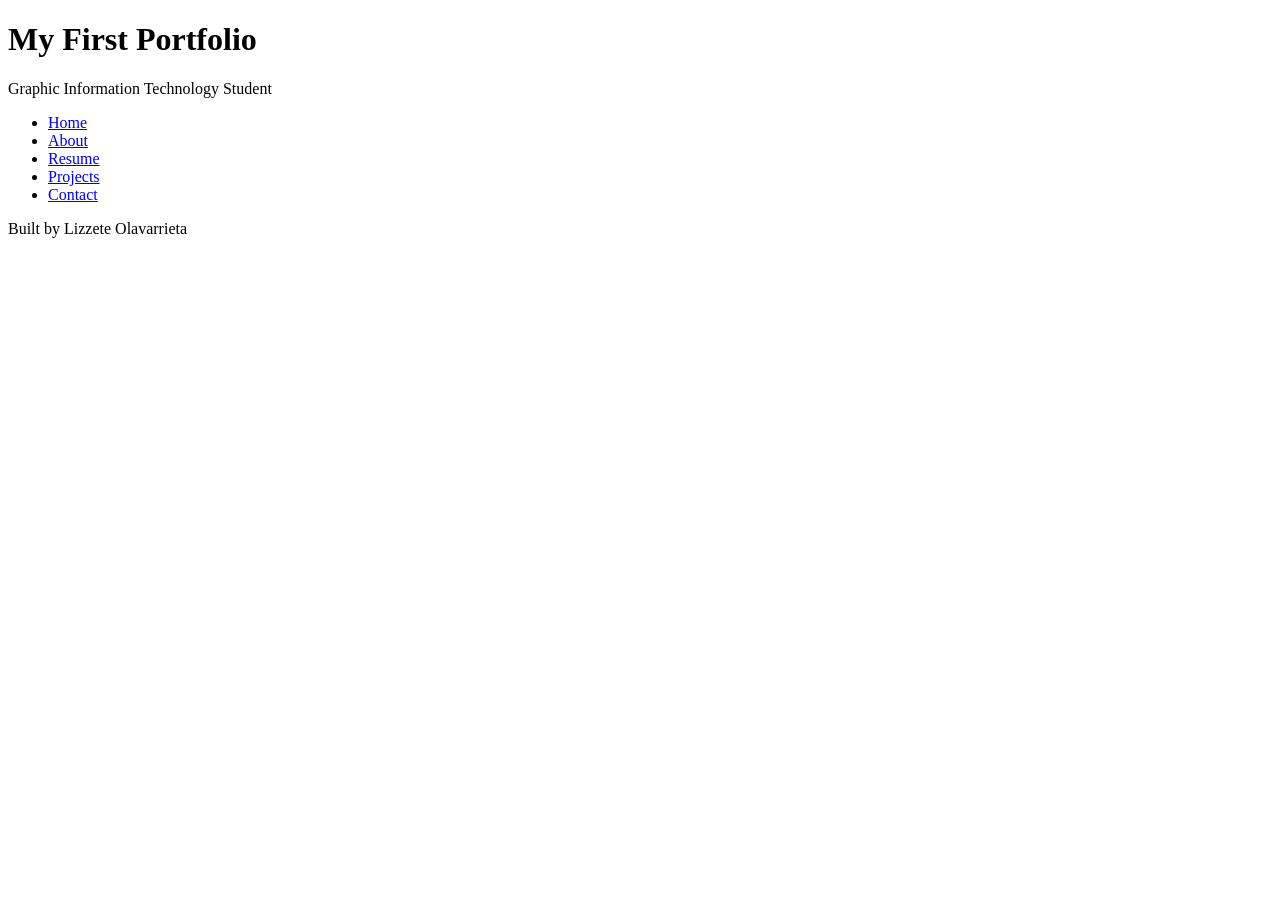
==== index.html @ f0baecd9 "HTML basics All the content necessary for the code-along" ====
<!DOCTYPE html>
<html lang="en">
<head>
    <meta charset="UTF-8">
    <meta name="viewport" content="width=device-width, initial-scale=1.0">
    <title>Lizzete Olavarrieta's portfolio</title>
</head>
<body>
    <header>
        <h1>My First Portfolio</h1>
        <p>Graphic Information Technology Student</p>
    </header>
    <nav>
        <ul>
            <li><a href="index.html">Home</a></li>
            <li><a href="about.html">About</a></li>
            <li><a href="resume.html">Resume</a></li>
            <li><a href="projects.html">Projects</a></li>
            <li><a href="contact.html">Contact</a></li>
        </ul>
    </nav>
    <main></main>
    <footer>
        <p>Built by Lizzete Olavarrieta</p>
    </footer>
    
</body>
</html>
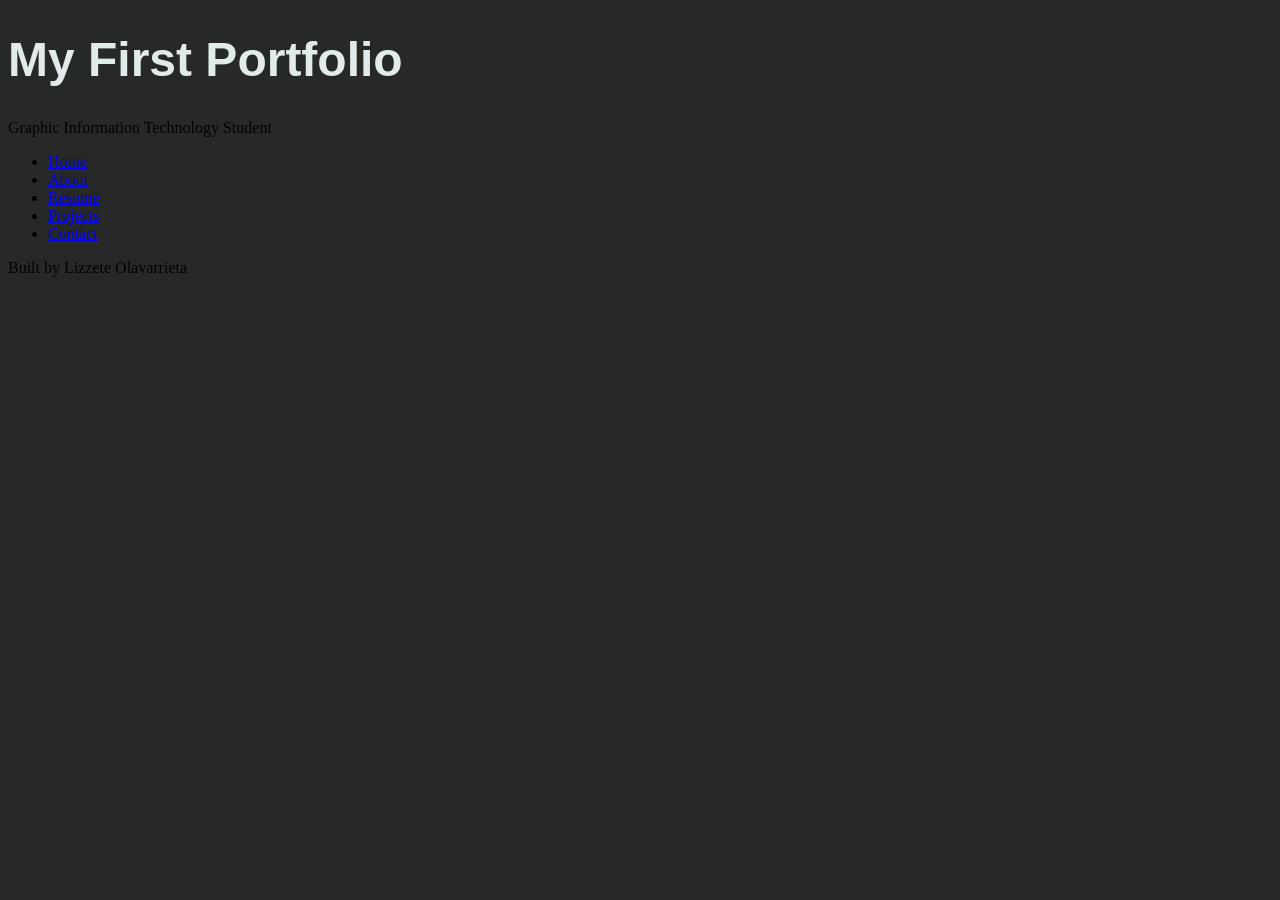
==== commit b88db0f6: "Foundation finished End of code-along 6" ====
--- a/index.html
+++ b/index.html
@@ -3,6 +3,7 @@
 <head>
     <meta charset="UTF-8">
     <meta name="viewport" content="width=device-width, initial-scale=1.0">
+    <link rel="stylesheet" href="styles.css">
     <title>Lizzete Olavarrieta's portfolio</title>
 </head>
 <body>
--- a/styles.css
+++ b/styles.css
@@ -0,0 +1,29 @@
+/*CSS by Lizzete Olavarrieta*/
+/*Color Palette
+Light green = #E1EBEB
+Dark green= #272929
+Dark gray= #646969
+Light gray= #B7BFBF
+Lightest green= #F4FFFF
+*/
+
+/*GLOBAL (base) MOBILE FIRST*/
+
+body{
+    background-color: #272929;
+}
+h1{
+    font-family: "Arial", cursive;
+    font-size: 3em;
+    font-weight: bold;
+    color: #E1EBEB;
+  }
+  h2 {
+    color: #E1EBEB;
+
+  }
+  
+  h3 {
+    color: #E1EBEB;
+
+  }
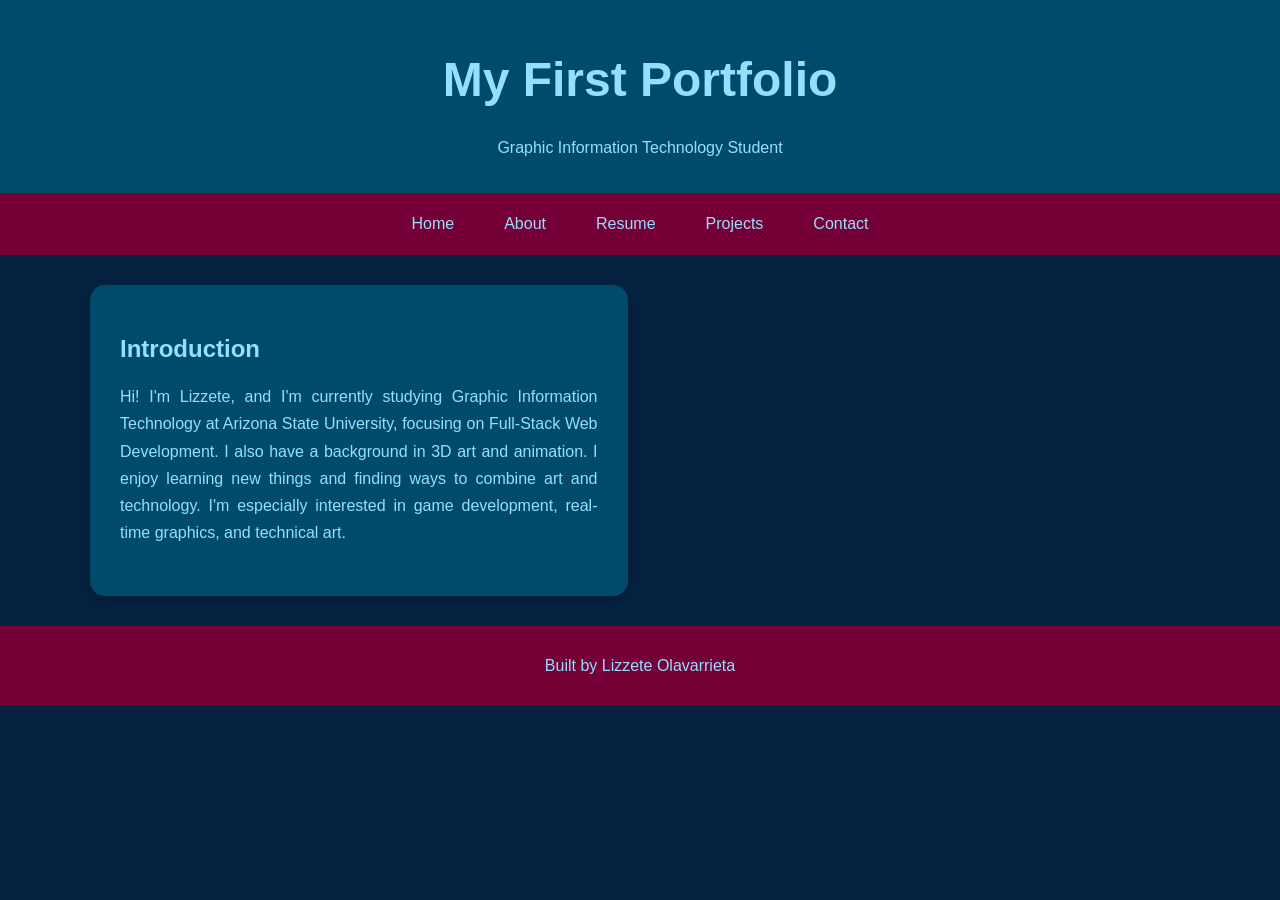
==== commit c5363247: "Complete pages" ====
--- a/index.html
+++ b/index.html
@@ -20,7 +20,12 @@
             <li><a href="contact.html">Contact</a></li>
         </ul>
     </nav>
-    <main></main>
+    <main>
+        <section>
+            <h2>Introduction</h2>
+            <p>Hi! I'm Lizzete, and I'm currently studying Graphic Information Technology at Arizona State University, focusing on Full-Stack Web Development. I also have a background in 3D art and animation. I enjoy learning new things and finding ways to combine art and technology. I'm especially interested in game development, real-time graphics, and technical art.</p>
+        </section>
+    </main>
     <footer>
         <p>Built by Lizzete Olavarrieta</p>
     </footer>
--- a/styles.css
+++ b/styles.css
@@ -1,29 +1,191 @@
+
 /*CSS by Lizzete Olavarrieta*/
+
 /*Color Palette
-Light green = #E1EBEB
-Dark green= #272929
-Dark gray= #646969
-Light gray= #B7BFBF
-Lightest green= #F4FFFF
+Deep Navy = #052240
+Ocean Blue = #004b6b
+Burgundy = #750037
+Hot Pink = #fa1593
+Ice Blue = #95deff
 */
 
-/*GLOBAL (base) MOBILE FIRST*/
 
-body{
-    background-color: #272929;
+body {
+  background-color: #052240;
+  color: #95deff;
+  font-family: Arial, sans-serif;
+  margin: 0;
 }
-h1{
-    font-family: "Arial", cursive;
-    font-size: 3em;
-    font-weight: bold;
-    color: #E1EBEB;
+
+header {
+  background-color: #004b6b;
+  padding: 20px;
+  text-align: center;
+}
+
+h1 {
+  font-family: Arial, sans-serif;
+  font-size: 3em;
+  font-weight: bold;
+  color: #95deff;
+}
+
+h2 {
+  color: #95deff;
+}
+
+h3 {
+  color: #95deff;
+}
+
+nav {
+  background-color: #750037;
+  padding: 10px;
+}
+
+nav ul {
+  list-style: none;
+  padding: 0;
+  margin: 0;
+  display: flex;
+  flex-direction: column;
+  align-items: center;
+  gap: 10px;
+}
+
+nav a {
+  color: #95deff;
+  text-decoration: none;
+  padding: 10px 18px;
+  display: block;
+  border-radius: 25px;
+  transition: background-color 0.3s ease, color 0.3s ease;
+}
+
+nav a:hover,
+nav a:focus-visible {
+  background-color: #fa1593;
+  color: #052240;
+}
+
+main {
+  padding: 30px 20px;
+  display: grid;
+  grid-template-columns: 1fr;
+  gap: 25px;
+}
+
+section {
+  background-color: #004b6b;
+  color: #95deff;
+  padding: 30px;
+  border-radius: 15px;
+  box-shadow: 0 4px 12px rgba(0, 0, 0, 0.2);
+}
+
+section h2,
+section h3 {
+  color: #95deff;
+}
+
+section p {
+  text-align: justify;
+  line-height: 1.7;
+  margin-bottom: 20px;
+}
+
+.about-main {
+  grid-template-columns: 1fr;
+}
+
+footer {
+  background-color: #750037;
+  color: #95deff;
+  text-align: center;
+  padding: 15px;
+}
+
+
+.project-card img {
+  width: 100%;
+  height: 220px;
+  object-fit: cover;
+  border-radius: 12px;
+}
+
+.project-card a {
+  color: #95deff;
+}
+
+.project-card a:hover {
+  color: #fa1593;
+}
+
+.project-card img:hover {
+  opacity: 0.85;
+}
+
+
+.contact-links {
+  list-style: none;
+  padding: 0;
+  display: flex;
+  flex-direction: column;
+  gap: 15px;
+}
+
+.contact-links a {
+  display: block;
+  background-color: #750037;
+  color: #95deff;
+  text-decoration: none;
+  padding: 12px 20px;
+  border-radius: 25px;
+  text-align: center;
+  transition: background-color 0.3s ease, color 0.3s ease;
+}
+
+.contact-links a:hover,
+.contact-links a:focus-visible {
+  background-color: #fa1593;
+  color: #052240;
+}
+
+
+@media (min-width: 600px) {
+  nav ul {
+      flex-direction: row;
+      justify-content: center;
+      flex-wrap: wrap;
   }
-  h2 {
-    color: #E1EBEB;
 
+  main {
+      grid-template-columns: repeat(2, 1fr);
   }
-  
-  h3 {
-    color: #E1EBEB;
 
-  }+  .about-main {
+      grid-template-columns: 1fr;
+  }
+
+  .contact-links {
+      flex-direction: row;
+      flex-wrap: wrap;
+  }
+}
+
+
+@media (min-width: 800px) {
+  main {
+      max-width: 1100px;
+      margin: 0 auto;
+      grid-template-columns: repeat(2, 1fr);
+  }
+
+  .about-main {
+      grid-template-columns: 1fr;
+  }
+
+  nav a {
+      padding: 12px 20px;
+  }
+}
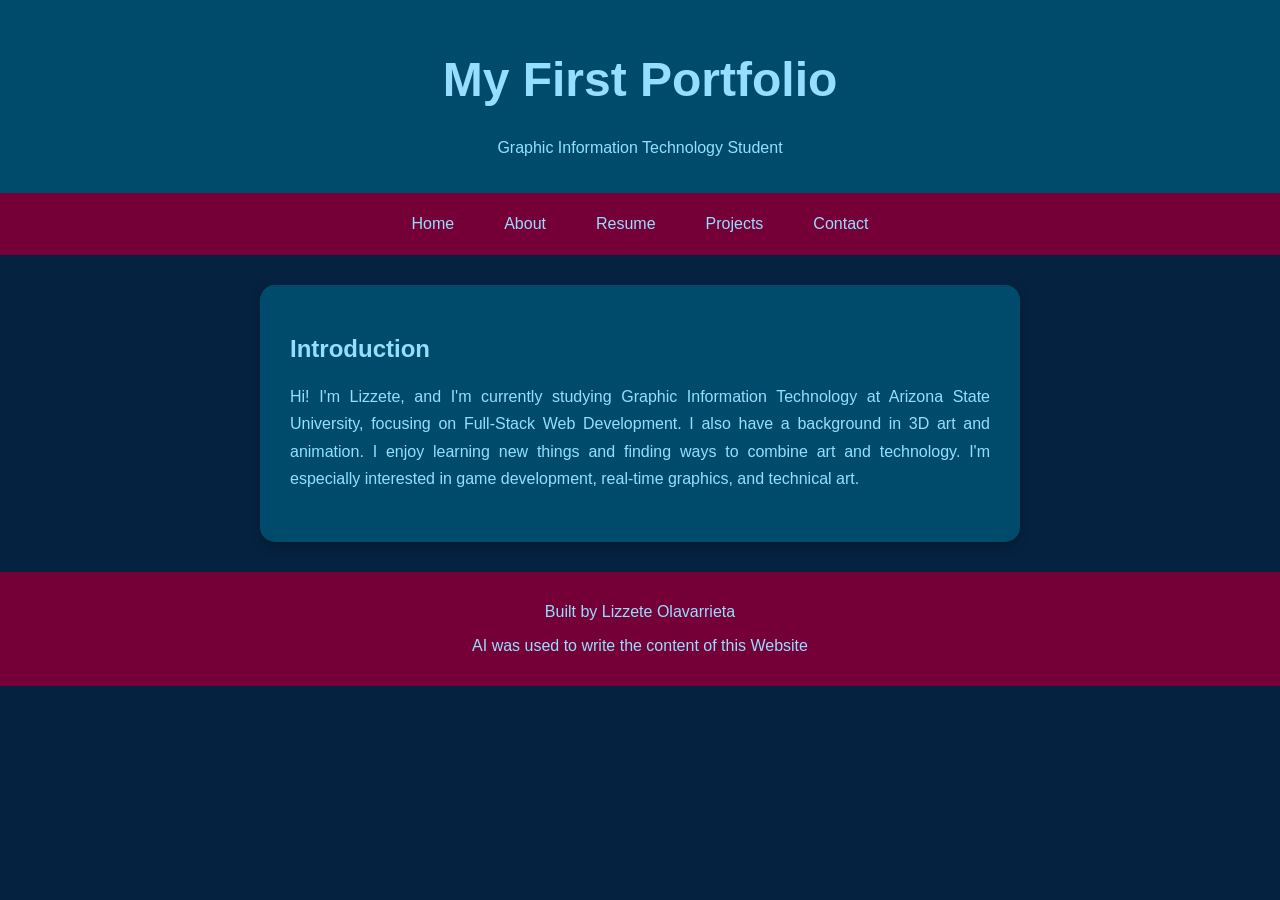
==== commit 3d96bb04: "Centered cards, justified text" ====
--- a/index.html
+++ b/index.html
@@ -20,7 +20,7 @@
             <li><a href="contact.html">Contact</a></li>
         </ul>
     </nav>
-    <main>
+    <main class="centered-main">
         <section>
             <h2>Introduction</h2>
             <p>Hi! I'm Lizzete, and I'm currently studying Graphic Information Technology at Arizona State University, focusing on Full-Stack Web Development. I also have a background in 3D art and animation. I enjoy learning new things and finding ways to combine art and technology. I'm especially interested in game development, real-time graphics, and technical art.</p>
@@ -28,6 +28,7 @@
     </main>
     <footer>
         <p>Built by Lizzete Olavarrieta</p>
+        <p>AI was used to write the content of this Website</p>
     </footer>
     
 </body>
--- a/styles.css
+++ b/styles.css
@@ -8,7 +8,6 @@
 Hot Pink = #fa1593
 Ice Blue = #95deff
 */
-
 
 body {
   background-color: #052240;
@@ -69,10 +68,10 @@
 }
 
 main {
-  padding: 30px 20px;
   display: grid;
   grid-template-columns: 1fr;
   gap: 25px;
+  padding: 30px 20px;
 }
 
 section {
@@ -81,6 +80,8 @@
   padding: 30px;
   border-radius: 15px;
   box-shadow: 0 4px 12px rgba(0, 0, 0, 0.2);
+  box-sizing: border-box;
+  width: 100%;
 }
 
 section h2,
@@ -94,17 +95,12 @@
   margin-bottom: 20px;
 }
 
-.about-main {
-  grid-template-columns: 1fr;
-}
-
 footer {
   background-color: #750037;
   color: #95deff;
   text-align: center;
   padding: 15px;
 }
-
 
 .project-card img {
   width: 100%;
@@ -124,13 +120,13 @@
 .project-card img:hover {
   opacity: 0.85;
 }
-
 
 .contact-links {
   list-style: none;
   padding: 0;
   display: flex;
   flex-direction: column;
+  align-items: center;
   gap: 15px;
 }
 
@@ -151,41 +147,56 @@
   color: #052240;
 }
 
-
 @media (min-width: 600px) {
   nav ul {
-      flex-direction: row;
-      justify-content: center;
-      flex-wrap: wrap;
+    flex-direction: row;
+    justify-content: center;
+    flex-wrap: wrap;
   }
 
   main {
-      grid-template-columns: repeat(2, 1fr);
-  }
-
-  .about-main {
-      grid-template-columns: 1fr;
+    grid-template-columns: repeat(2, minmax(0, 1fr));
   }
 
   .contact-links {
-      flex-direction: row;
-      flex-wrap: wrap;
-  }
-}
-
+    flex-direction: row;
+    justify-content: center;
+    flex-wrap: wrap;
+  }
+}
 
 @media (min-width: 800px) {
   main {
-      max-width: 1100px;
-      margin: 0 auto;
-      grid-template-columns: repeat(2, 1fr);
-  }
-
-  .about-main {
-      grid-template-columns: 1fr;
+    max-width: 1100px;
+    margin: 0 auto;
+    grid-template-columns: repeat(2, minmax(0, 1fr));
   }
 
   nav a {
-      padding: 12px 20px;
-  }
-}
+    padding: 12px 20px;
+  }
+}
+
+.centered-main,
+.about-main {
+  grid-template-columns: minmax(0, 1fr);
+  max-width: 800px;
+  width: 100%;
+  margin-left: auto;
+  margin-right: auto;
+  box-sizing: border-box;
+}
+
+.centered-main section,
+.about-main section {
+  width: 100%;
+  box-sizing: border-box;
+}
+
+main:has(> section:only-child) {
+  grid-template-columns: 1fr;
+  max-width: 800px;
+  margin: 0 auto;
+  width: 100%;
+  box-sizing: border-box;
+}
